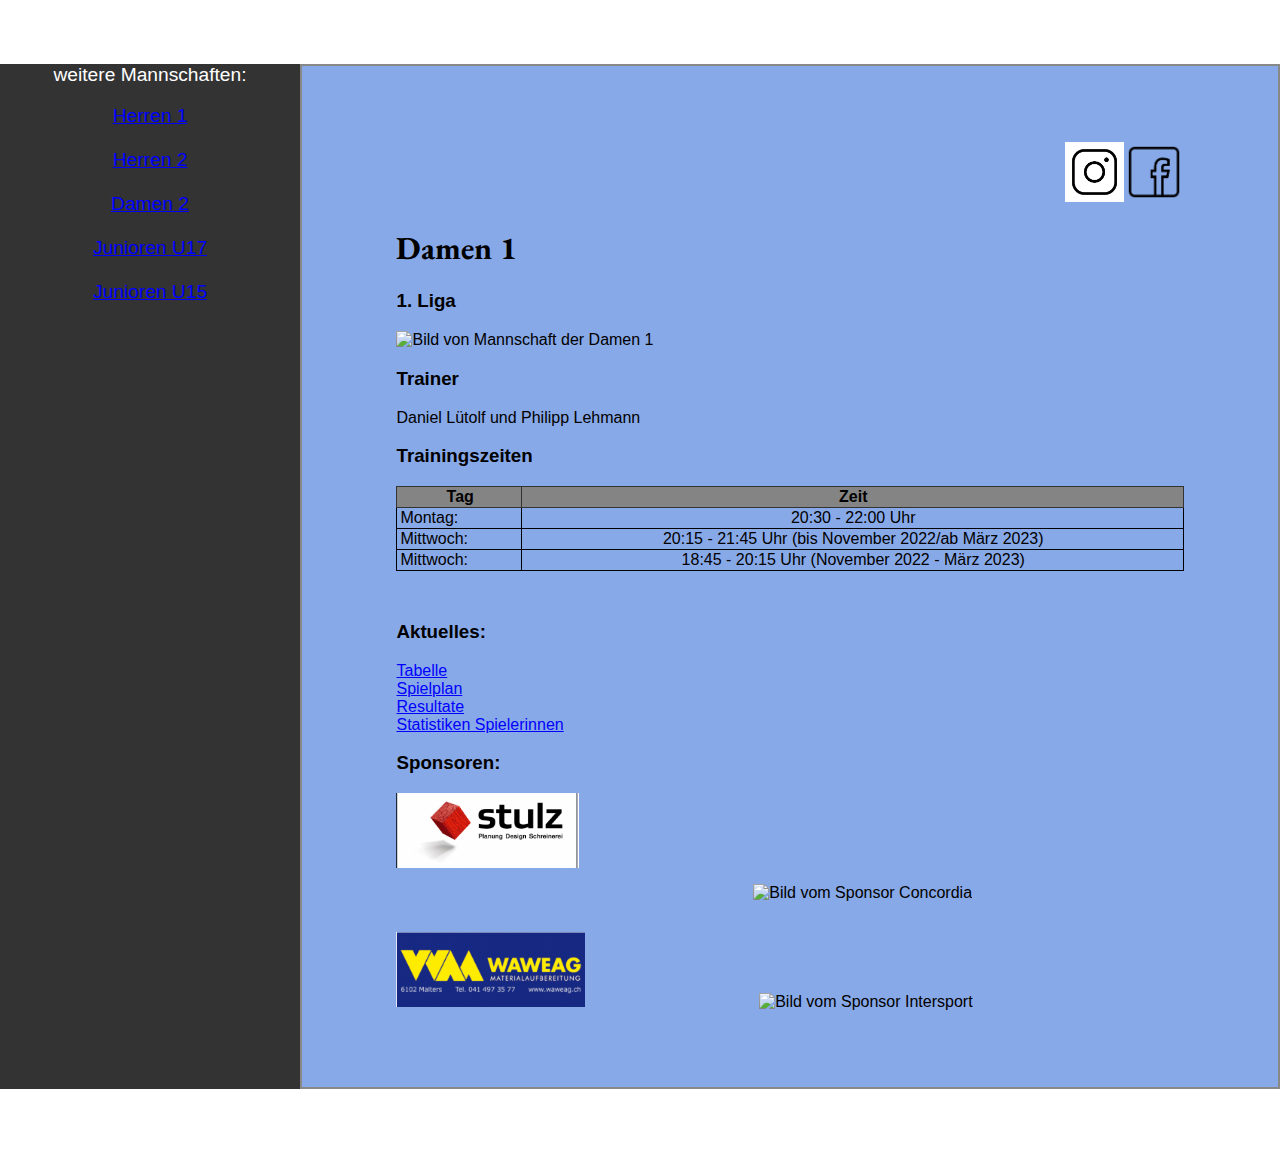
==== ProjektHCMSeite/Damen1/damen1.html @ 9aa6a727 "Teams sind gemacht" ====
<!DOCTYPE html>
<html lang="en">

<head>
    <meta charset="UTF-8">
    <meta http-equiv="X-UA-Compatible" content="IE=edge">
    <meta name="viewport" content="width=device-width, initial-scale=1.0">
    <link href="damen1.css" rel="stylesheet">
    <link rel="preconnect" href="https://fonts.googleapis.com">
    <link rel="preconnect" href="https://fonts.gstatic.com" crossorigin>
    <link href="https://fonts.googleapis.com/css2?family=EB+Garamond:ital,wght@0,400;1,500&family=Nabla&display=swap"
        rel="stylesheet">
    <title>Teams - Damen 1</title>
</head>

<body>
    <div class="container">
        <nav>weitere Mannschaften:
            <p>
                <a class="herren1" href="../Herren1/herren1.html">Herren 1</a> <br />
                    <br />
                <a class="herren2" href="../Herren2/herren2.html">Herren 2</a> <br />
                    <br />
                <a class="damen2" href="../Damen2/damen2.html">Damen 2</a> <br />
                    <br />
                <a class="juniorenu17" href="../JuniorenU17/juniorenu17.html">Junioren U17</a> <br />
                    <br />
                <a class="juniorenu15" href="../JuniorenU15/juniorenu15.html">Junioren U15</a> <br />
            </p>
        </nav>
        <div class="containerMain">
            <header>
                <div class="socials">
                    <a href="https://www.instagram.com/hcmalters/">
                        <img src="Download.png" alt="Instagram Link zu HC Malters"> </a>

                    <a href="https://www.facebook.com/hcmalters/">
                        <img src="facebook--v1.png" alt="Link zum Facebook des HC Malters">
                    </a>
                </div>

            </header>
            <main>
                <h1>Damen 1</h1>
                <h3>1. Liga</h2>

                    <img class="bild_damen1" src="https://www.hc-malters.ch/images/teams/2022/D1.jpg"
                        alt="Bild von Mannschaft der Damen 1">

                    <h3>Trainer</h3>
                    <p>Daniel Lütolf und Philipp Lehmann</p>

                    <h3>Trainingszeiten</h3>
                    <table>
                        <tr class="top_tabelle">
                            <th>Tag</th>
                            <th>Zeit</th>
                        </tr>
                        <tr>
                            <td>Montag:</td>
                            <td class="trainingszeiten">20:30 - 22:00 Uhr</td>
                        </tr>
                        <tr>
                            <td>Mittwoch:</td>
                            <td class="trainingszeiten">20:15 - 21:45 Uhr (bis November 2022/ab März 2023)</td>
                        </tr>
                        <tr>
                            <td>Mittwoch:</td>
                            <td class="trainingszeiten">18:45 - 20:15 Uhr (November 2022 - März 2023)</td>
                        </tr>
                    </table>

                    <h3>Aktuelles:</h3>

                    <a href="https://www.handball.ch/de/matchcenter/gruppen/14911#/table">Tabelle</a> 
                    <br />
                    <a href="https://www.handball.ch/de/matchcenter/gruppen/14911#/schedule">Spielplan</a>
                    <br />
                    <a href="https://www.handball.ch/de/matchcenter/gruppen/14911#/results">Resultate</a>
                    <br />
                    <a href="https://www.handball.ch/de/matchcenter/gruppen/14911#/stats">Statistiken Spielerinnen </a>
                    <br />
            </main>
            <footer>
                <h3>Sponsoren:</h3>

                <img class="stulz"src="Stulz.png" alt="Bild von dem Sponsor Stulz">

                <img class="concordia" src="https://www.concordia.ch/content/dam/concordia.ch/ueber-uns/Logo_CONCORDIA_RGB.jpg" alt="Bild vom Sponsor Concordia"> <br />

                <img class="waweag" src="waweag.png" alt="Bild vom Sponsor Wawe AG">

                <img class="intersport" src="https://intersportlachat.ch/wp-content/uploads/2021/06/intersport_lachat_m_Icon_lang_1500x375px-1024x256.png" alt="Bild vom Sponsor Intersport">
            </footer>
        </div>
    </div>
</body>
</html>
---- ProjektHCMSeite/Damen1/damen1.css ----
h1 {
    font-family: 'EB Garamond', serif;
}

img {
    max-width: 100%;
    height: auto;
}

body {
    font-family: Arial;
    margin: 5% auto;
}

.container{
    display: grid;
    grid-template-rows: auto;
    grid-template-columns: 300px auto;
}
.containerMain{
    border: #888888 solid 2px;
    height: auto;
    padding: 2cm 2.5cm;
    background-color: rgb(136, 169, 231);
}

nav{
    background-color: #333333;
    font-family: Arial;
    color: white;
    font-size: larger;
    text-align: center;
}

.socials {
    display: flex;
    margin-left: 85%;
}

.socials img {
    width: auto;
    height: 60px;
}

th {
    border: #333333 solid 1px;
    padding-left: 3px;

}

td {
    border: black solid 1px;
    padding-left: 3px;

}

table {
    border-collapse: collapse;
    width: 100%;
    margin-bottom: 50px;
}

.trainingszeiten {
    text-align: center;
}

.top_tabelle {
    background-color: rgb(132, 132, 132);

    margin-right: 0%;
    border: black solid 1px;
}

a:link {
    color: blue;
}

a:visited {
    color: rgb(65, 125, 247);
}

a:hover {
    color: darkblue;
}

.stulz {
    height: 75px;
    width: auto;
    margin-right: 170px;
    margin-bottom: 30px;
}

.concordia {
    height: 75px;
    width: auto;
    margin-right: 170px;
    margin-bottom: 30px;
}

.waweag {
    height: 75px;
    width: auto;
    margin-right: 170px;
}
.intersport {
    height: 75px;
    width: auto;
}
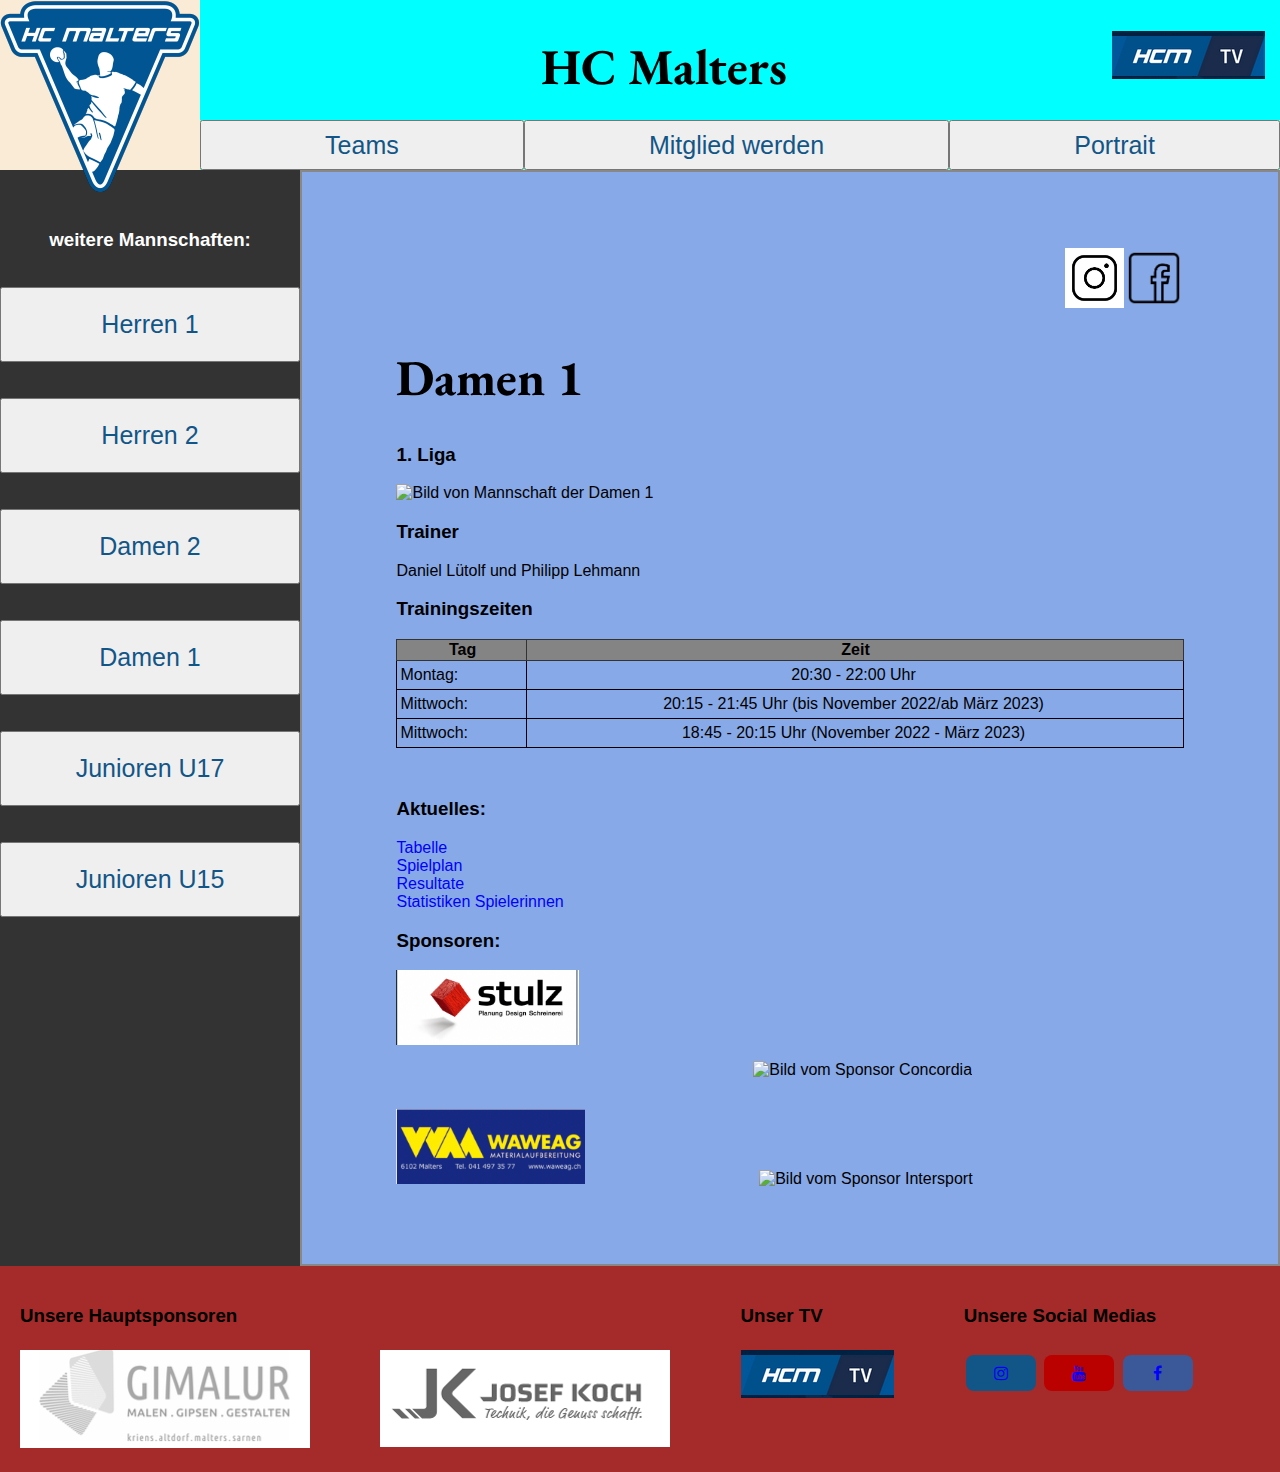
==== commit 7e03cb97: "alles verlinkt" ====
--- a/ProjektHCMSeite/Damen1/damen1.html
+++ b/ProjektHCMSeite/Damen1/damen1.html
@@ -5,6 +5,8 @@
     <meta charset="UTF-8">
     <meta http-equiv="X-UA-Compatible" content="IE=edge">
     <meta name="viewport" content="width=device-width, initial-scale=1.0">
+    <link rel="stylesheet" href="../hauptSeite/style.css">
+    <link rel="stylesheet" href="https://cdnjs.cloudflare.com/ajax/libs/font-awesome/4.7.0/css/font-awesome.min.css">
     <link href="damen1.css" rel="stylesheet">
     <link rel="preconnect" href="https://fonts.googleapis.com">
     <link rel="preconnect" href="https://fonts.gstatic.com" crossorigin>
@@ -14,19 +16,45 @@
 </head>
 
 <body>
+    <div class="headMain">
+        <div class="hcmLogo">
+            <a href="../hauptSeite/index.htm"><img src="../picture/HCM_Logo_blau_2019.png"
+                    alt="Dises HCM Logo dient dazu auf die Hauptseite zu springen"></a>
+        </div>
+        <div class="headContainer">
+            <Header class="placehcmLogo">
+
+            </Header>
+            <Header class="titlehcm">
+                <h1 class="titelHCM">HC Malters</h1>
+                <a href="https://arena.asport.tv/club/4234/hc-malters"><img
+                        src="../picture/Screenshot 2022-09-23 at 13.03.21.png" alt="Button zum TV" class="TVButton"></a>
+            </Header>
+            <nav class="mainNav">
+                <a href="../Herren1/herren1.html"><button class="sideBarButton">Teams</button></a>
+                <a href="../Herren1/herren1.html"><button class="sideBarButton">Mitglied werden</button></a>
+                <a href="../Herren1/herren1.html"><button class="sideBarButton">Portrait</button></a>
+
+            </nav>
+        </div>
+    </div>
     <div class="container">
-        <nav>weitere Mannschaften:
-            <p>
-                <a class="herren1" href="../Herren1/herren1.html">Herren 1</a> <br />
-                    <br />
-                <a class="herren2" href="../Herren2/herren2.html">Herren 2</a> <br />
-                    <br />
-                <a class="damen2" href="../Damen2/damen2.html">Damen 2</a> <br />
-                    <br />
-                <a class="juniorenu17" href="../JuniorenU17/juniorenu17.html">Junioren U17</a> <br />
-                    <br />
-                <a class="juniorenu15" href="../JuniorenU15/juniorenu15.html">Junioren U15</a> <br />
-            </p>
+
+        <nav class="navSideTitle" >
+            <h3 class="titleweiterManschaften">weitere Mannschaften:</h3> <br>
+            <div class="navSide">
+                <a class="herren1" href="../Herren1/herren1.html"><button class="sideBarButton side">Herren 1</button></a> <br />
+                <br />
+                <a class="herren2" href="../Herren2/herren2.html"><button class="sideBarButton side">Herren 2</button></a> <br />
+                <br />
+                <a class="damen2" href="../Damen2/damen2.html"><button class="sideBarButton side">Damen 2</button></a> <br />
+                <br />
+                <a class="damen1" href="../Damen1/damen1.html"><button class="sideBarButton side">Damen 1</button></a> <br />
+                <br />
+                <a class="juniorenu17" href="../JuniorenU17/juniorenu17.html"><button class="sideBarButton side">Junioren U17</button></a> <br />
+                <br />
+                <a class="juniorenu15" href="../JuniorenU15/juniorenu15.html"><button class="sideBarButton side">Junioren U15</button></a> <br />
+            </div>
         </nav>
         <div class="containerMain">
             <header>
@@ -72,7 +100,7 @@
 
                     <h3>Aktuelles:</h3>
 
-                    <a href="https://www.handball.ch/de/matchcenter/gruppen/14911#/table">Tabelle</a> 
+                    <a href="https://www.handball.ch/de/matchcenter/gruppen/14911#/table">Tabelle</a>
                     <br />
                     <a href="https://www.handball.ch/de/matchcenter/gruppen/14911#/schedule">Spielplan</a>
                     <br />
@@ -84,15 +112,35 @@
             <footer>
                 <h3>Sponsoren:</h3>
 
-                <img class="stulz"src="Stulz.png" alt="Bild von dem Sponsor Stulz">
+                <img class="stulz" src="Stulz.png" alt="Bild von dem Sponsor Stulz">
 
-                <img class="concordia" src="https://www.concordia.ch/content/dam/concordia.ch/ueber-uns/Logo_CONCORDIA_RGB.jpg" alt="Bild vom Sponsor Concordia"> <br />
+                <img class="concordia"
+                    src="https://www.concordia.ch/content/dam/concordia.ch/ueber-uns/Logo_CONCORDIA_RGB.jpg"
+                    alt="Bild vom Sponsor Concordia"> <br />
 
                 <img class="waweag" src="waweag.png" alt="Bild vom Sponsor Wawe AG">
 
-                <img class="intersport" src="https://intersportlachat.ch/wp-content/uploads/2021/06/intersport_lachat_m_Icon_lang_1500x375px-1024x256.png" alt="Bild vom Sponsor Intersport">
+                <img class="intersport"
+                    src="https://intersportlachat.ch/wp-content/uploads/2021/06/intersport_lachat_m_Icon_lang_1500x375px-1024x256.png"
+                    alt="Bild vom Sponsor Intersport">
             </footer>
         </div>
     </div>
+    <footer>
+        <div class="containerFooter">
+            <h3 class="h3Sponsoren">Unsere Hauptsponsoren</h3>
+            <h3>Unser TV</h3>
+            <h3>Unsere Social Medias</h3>
+            <a href="https://gimalur.ch/"><img src="../picture/Gimalur.png" alt="Button zum Sponsor gimalur" class="GimalurButton"></a>
+            <a href="https://josefkoch.ch/"><img src="../picture/JosefKoch.png" alt="Button zum Sponsor Josef Koch" class="josefKochclass"></a>
+            <a href="https://arena.asport.tv/club/4234/hc-malters"><img src="../picture/Screenshot 2022-09-23 at 13.03.21.png" alt="Button zum TV" class="TVButtonBottom"></a>
+            <div>
+                <a href="https://www.instagram.com/hcmalters/?hl=de" class="fa fa-instagram"></a>
+                <a href="https://www.youtube.com/channel/UCrx8Rqo6ZttuCVSozsCWORA" class="fa fa-youtube"></a>
+                <a href="https://www.facebook.com/hcmalters/" class="fa fa-facebook"></a>
+            </div>
+        </div>
+    </footer>
 </body>
+
 </html>--- a/ProjektHCMSeite/hauptSeite/style.css
+++ b/ProjektHCMSeite/hauptSeite/style.css
@@ -0,0 +1,221 @@
+.bodyContainer{
+    display: grid;
+    grid-template-columns: 200px auto 400px;
+    grid-template-rows: 120px 50px auto auto 220px;
+    
+    position: relative;
+    z-index: 1;
+    margin: 5 auto;
+}
+.placehcmLogo{
+    grid-row: 1/3;
+    background-color:antiquewhite;
+    border: 2px;
+}
+.titlehcm{
+    grid-row: 1/2;
+    grid-column: 2 / 4;
+    background-color:aqua;
+    border: 2px;
+    display: flex;
+    text-align: center;
+    
+}
+.titelHCM{
+    flex-grow: 2;
+}
+.TVButton{
+    margin-top: 20%;
+    margin-left: -20%;
+    flex-grow: 1.5;
+}
+.mainNav{
+    
+    grid-column: 2 / 4;
+    background-color:aquamarine;
+    border: 2px;
+}
+.mainMain{
+    grid-row: 3/4;
+    grid-column: 1 / 4;
+    background-color:bisque;
+    border: 2px;
+}
+aside{ 
+    background-color:chocolate;
+}
+article{
+    
+    grid-column: 1/3;
+    background-color:blue;
+    border: 2px;
+}
+main{
+    grid-column: 1/4;
+}
+footer{
+    
+    grid-column: 1/4;
+    
+}
+h1{
+    font-size: 50px;
+}
+.hcmLogo{
+    
+    z-index: 2;
+    position: absolute;
+    top: 20;
+    left: 20;
+}
+.mySlides,.image1,.image2,.image3,.image4{
+    margin:5px auto;
+    border-radius: 8px;
+}
+.News{
+    display: grid;
+    grid-template-columns: auto auto auto auto;
+    grid-template-rows: auto auto auto auto auto auto auto;
+    gap: 5px;
+}
+.New{
+    background-color:aquamarine;
+    padding: 10px;
+    border-radius:8px;
+}
+.New1{
+    grid-row: 1/2;
+    grid-column: 1/3;
+}
+.New2{
+    grid-row: 1/2;
+    grid-column: 3/5;
+}
+.New3{
+    grid-row: 2/3;
+    grid-column: 1/3;
+}
+.New4{
+    grid-row: 2/3;
+    grid-column: 3/5;
+}
+.New5{
+    grid-row: 3/4;
+    grid-column: 1/3;
+}
+.New6{
+    grid-row: 3/4;
+    grid-column: 3/5;
+}
+td{
+    padding: 5px;
+}
+table{
+    width: 100%;
+}
+.aktuellespiele, .letzteResultate, .nachsteSpiele{
+    background-color:aquamarine;
+    padding: 10px;
+    border-radius:8px;
+    margin-bottom: 15px;
+}
+aside,article{
+    padding: 20px;
+}
+a{
+    text-decoration: none;
+    
+}
+.containerFooter{
+    background-color:brown;
+    border: 2px;
+    padding: 20px;
+    display: grid;
+    grid-template-columns: auto auto auto auto;
+    grid-template-rows: auto auto;
+    gap: 5px;
+}
+.h3Sponsoren{
+    grid-column: 1/3;
+}
+.fa-instagram {
+    
+    border-radius:8px;
+    background: #125688;
+    color: white;
+  }
+.fa-youtube {
+    
+    border-radius:8px;
+    background: #bb0000;
+    color: white;
+  }
+.fa-facebook {
+    
+    border-radius:8px;
+    background: #3B5998;
+    color: white;
+  }
+  .fa {
+    padding: 10px;
+    font-size: 30px;
+    width: 50px;
+    text-align: center;
+    text-decoration: none;
+    margin: 5px 2px;
+  }
+  .sideBarButton{
+    color:#125688;
+    width: 100%;
+    height: 100%;
+    display: block;
+    font-size: 25px;
+  }
+  .sideBarButton.side{
+    height: 75px;
+  }
+  nav{
+    display: grid;
+    grid-template-columns: auto auto auto;
+  }
+  .bodyTeam{
+    display: grid;
+    grid-template-rows: auto auto auto;
+    position: relative;
+    z-index: 1;
+    margin: 5 auto;
+  }
+  .navSide{
+
+    background-color: #333333;
+    font-family: Arial;
+    color: white;
+    text-align: center;
+    display: grid;
+    grid-template-rows: auto auto auto auto auto auto auto;
+}
+.navSideTitle{
+    padding-top: 40px;
+    background-color: #333333;
+    font-family: Arial;
+    color: white;
+    text-align: center;
+    display: flex;
+    flex-direction: column;
+}
+body {
+    font-family: Arial;
+    margin: 5% auto;
+}
+h1 {
+    font-family: 'EB Garamond', serif;
+}
+body{
+    margin: 0px;
+    padding: 0px;
+}
+.headContainer{
+    display: grid;
+    grid-template-columns: 200px auto ;
+    grid-template-rows: 120px 50px ;
+}
--- a/ProjektHCMSeite/Damen1/damen1.css
+++ b/ProjektHCMSeite/Damen1/damen1.css
@@ -1,17 +1,12 @@
 
-h1 {
-    font-family: 'EB Garamond', serif;
-}
+
 
 img {
     max-width: 100%;
     height: auto;
 }
 
-body {
-    font-family: Arial;
-    margin: 5% auto;
-}
+
 
 .container{
     display: grid;
@@ -23,14 +18,6 @@
     height: auto;
     padding: 2cm 2.5cm;
     background-color: rgb(136, 169, 231);
-}
-
-nav{
-    background-color: #333333;
-    font-family: Arial;
-    color: white;
-    font-size: larger;
-    text-align: center;
 }
 
 .socials {
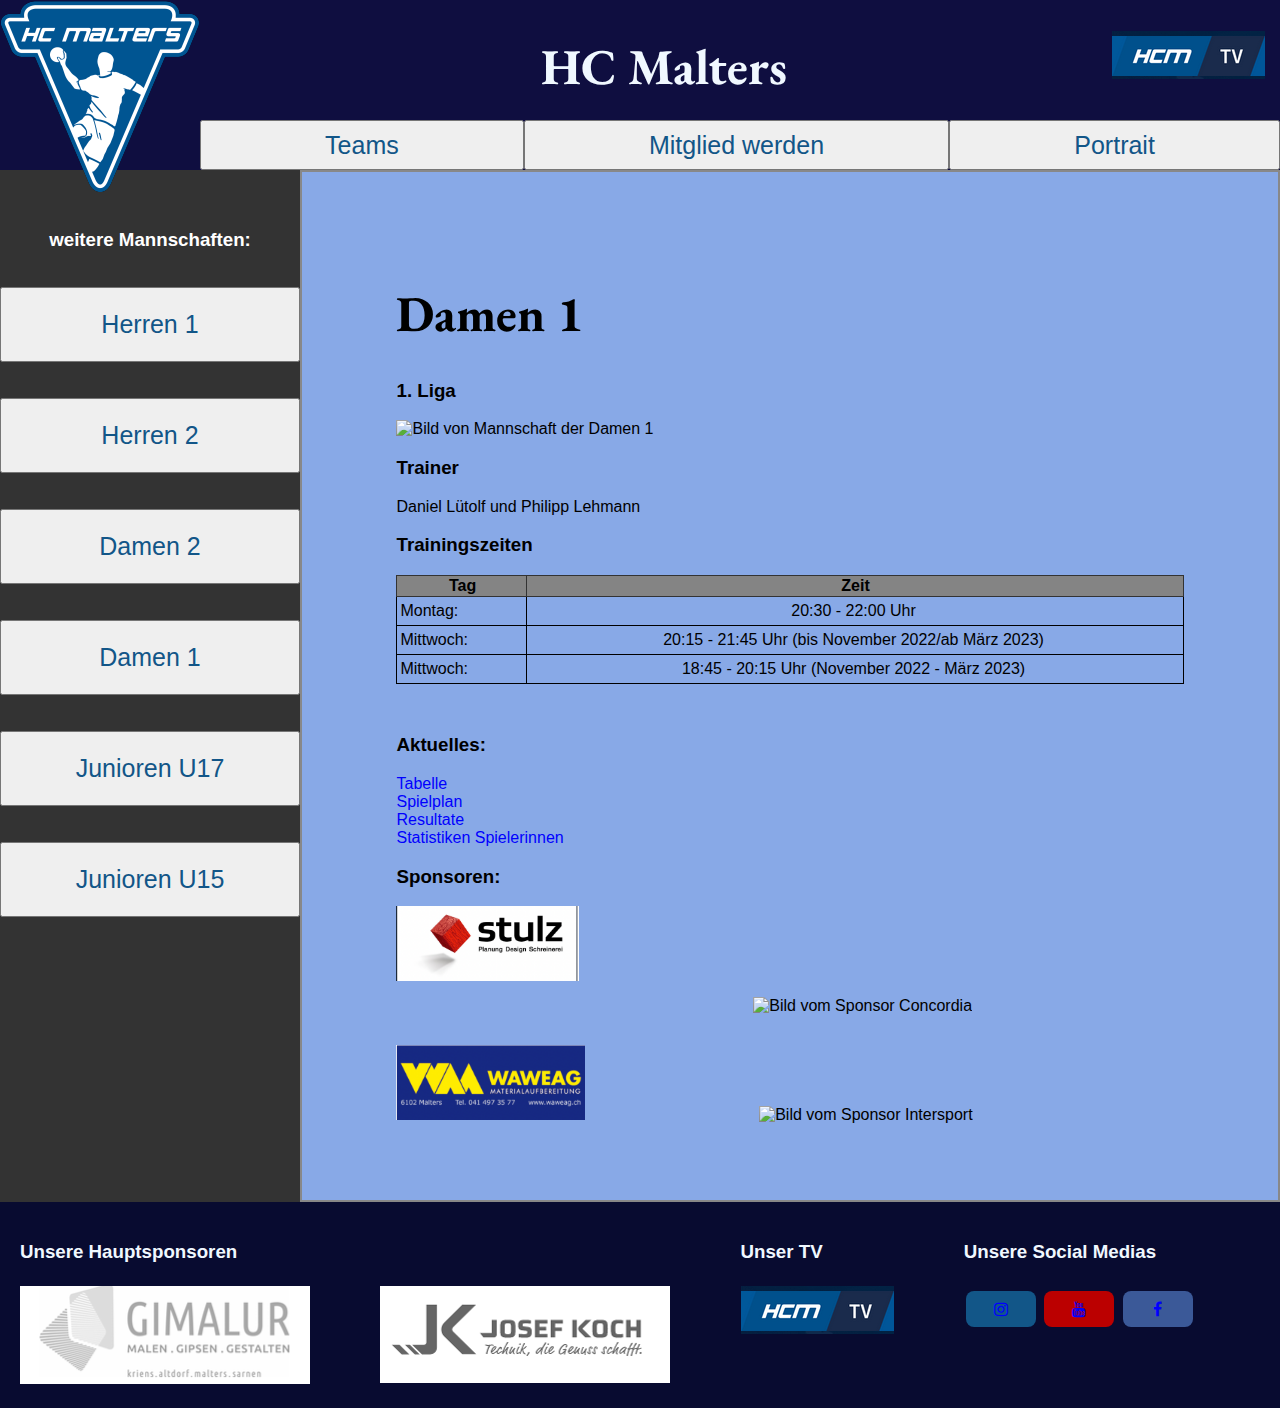
==== commit 5c2c69a0: "Style angepasst" ====
--- a/ProjektHCMSeite/Damen1/damen1.html
+++ b/ProjektHCMSeite/Damen1/damen1.html
@@ -58,18 +58,11 @@
         </nav>
         <div class="containerMain">
             <header>
-                <div class="socials">
-                    <a href="https://www.instagram.com/hcmalters/">
-                        <img src="Download.png" alt="Instagram Link zu HC Malters"> </a>
-
-                    <a href="https://www.facebook.com/hcmalters/">
-                        <img src="facebook--v1.png" alt="Link zum Facebook des HC Malters">
-                    </a>
-                </div>
+                <h1>Damen 1</h1>
 
             </header>
             <main>
-                <h1>Damen 1</h1>
+                
                 <h3>1. Liga</h2>
 
                     <img class="bild_damen1" src="https://www.hc-malters.ch/images/teams/2022/D1.jpg"
--- a/ProjektHCMSeite/hauptSeite/style.css
+++ b/ProjektHCMSeite/hauptSeite/style.css
@@ -9,13 +9,13 @@
 }
 .placehcmLogo{
     grid-row: 1/3;
-    background-color:antiquewhite;
+    background-color:rgb(15, 14, 64);
     border: 2px;
 }
 .titlehcm{
     grid-row: 1/2;
     grid-column: 2 / 4;
-    background-color:aqua;
+    background-color:rgb(15, 14, 64);
     border: 2px;
     display: flex;
     text-align: center;
@@ -23,6 +23,7 @@
 }
 .titelHCM{
     flex-grow: 2;
+    color:aliceblue;
 }
 .TVButton{
     margin-top: 20%;
@@ -32,22 +33,22 @@
 .mainNav{
     
     grid-column: 2 / 4;
-    background-color:aquamarine;
+    background-color:rgb(15, 14, 64);
     border: 2px;
 }
 .mainMain{
     grid-row: 3/4;
     grid-column: 1 / 4;
-    background-color:bisque;
+    background-color:rgb(15, 14, 64);
     border: 2px;
 }
 aside{ 
-    background-color:chocolate;
+    background-color:rgb(65, 125, 247);
 }
 article{
     
     grid-column: 1/3;
-    background-color:blue;
+    background-color:rgb(65, 125, 247);
     border: 2px;
 }
 main{
@@ -65,8 +66,8 @@
     
     z-index: 2;
     position: absolute;
-    top: 20;
-    left: 20;
+    top: 30;
+    left: 30;
 }
 .mySlides,.image1,.image2,.image3,.image4{
     margin:5px auto;
@@ -79,7 +80,8 @@
     gap: 5px;
 }
 .New{
-    background-color:aquamarine;
+    color:aliceblue;
+    background-color:rgb(15, 14, 64);
     padding: 10px;
     border-radius:8px;
 }
@@ -114,7 +116,8 @@
     width: 100%;
 }
 .aktuellespiele, .letzteResultate, .nachsteSpiele{
-    background-color:aquamarine;
+    color:aliceblue;
+    background-color:rgb(15, 14, 64);
     padding: 10px;
     border-radius:8px;
     margin-bottom: 15px;
@@ -127,7 +130,7 @@
     
 }
 .containerFooter{
-    background-color:brown;
+    background-color:rgb(8, 11, 48);
     border: 2px;
     padding: 20px;
     display: grid;
@@ -219,3 +222,15 @@
     grid-template-columns: 200px auto ;
     grid-template-rows: 120px 50px ;
 }
+.containerFooter{
+    color:aliceblue;
+}
+.videoButton{
+    color: aliceblue;
+    background-color:rgb(8, 11, 48);
+    width: 100%;
+    height: 100%;
+    display: block;
+    font-size: 15px;
+  }
+  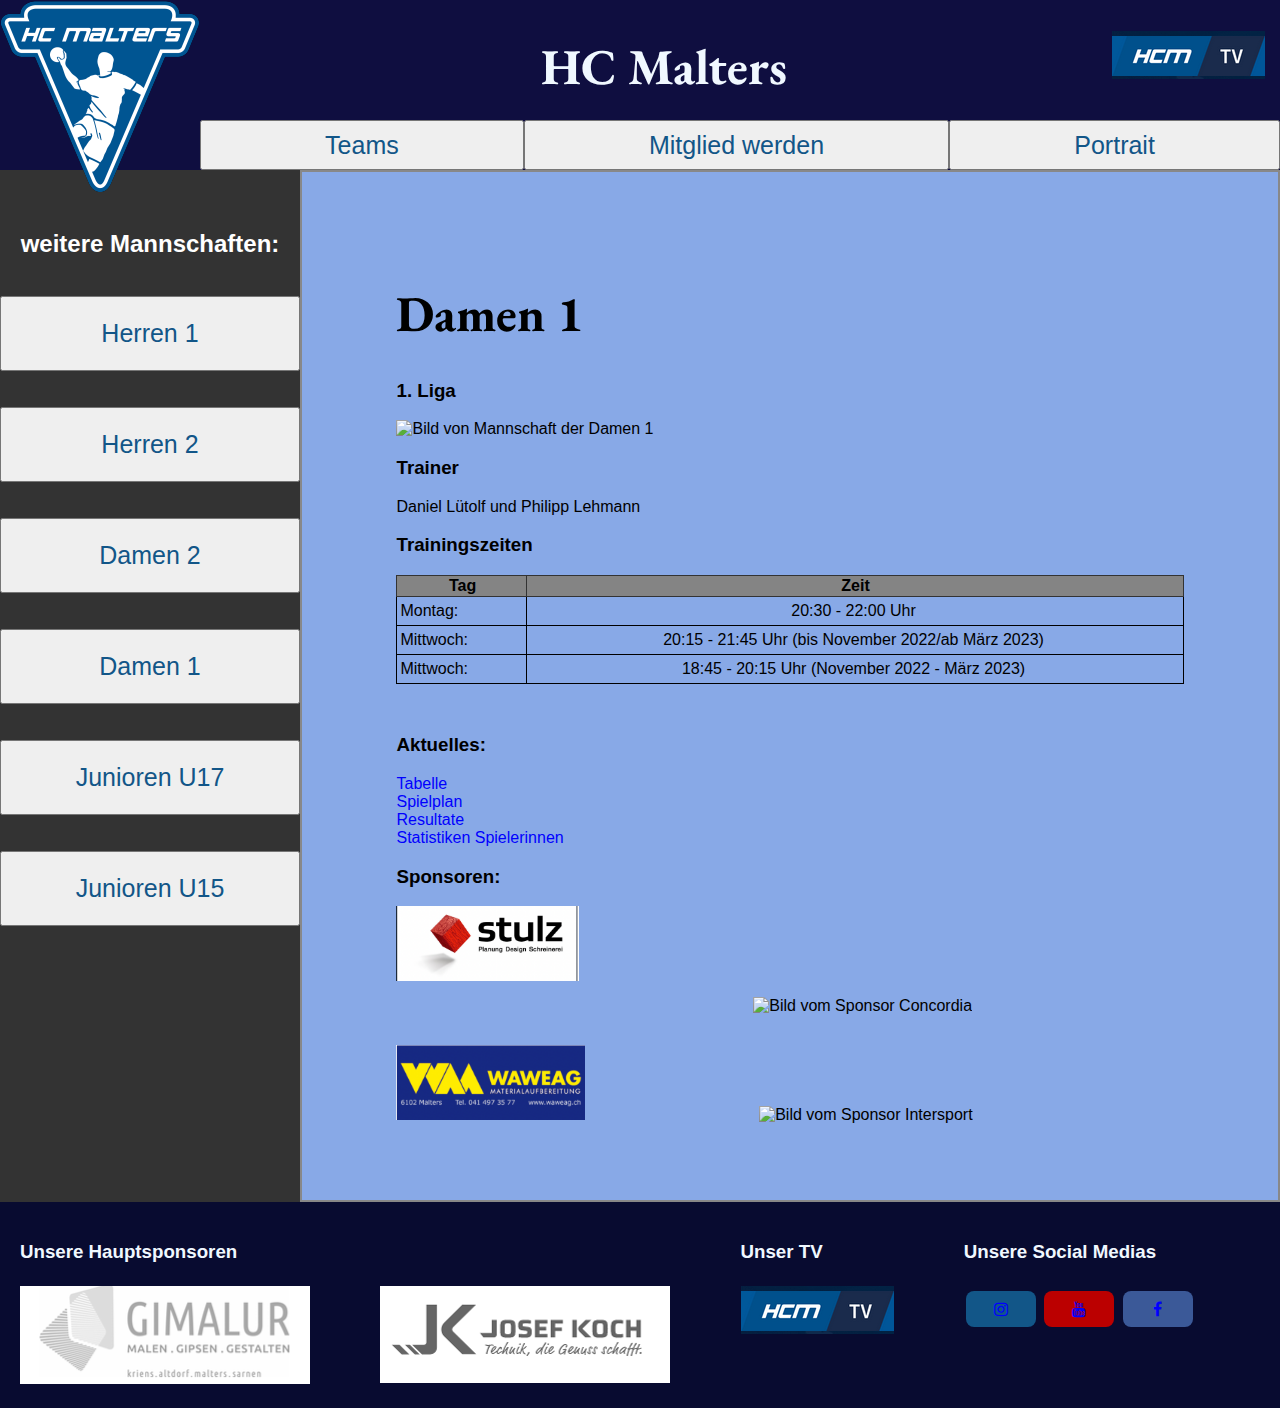
==== commit 8bc4460f: "Farben angepasst" ====
--- a/ProjektHCMSeite/Damen1/damen1.html
+++ b/ProjektHCMSeite/Damen1/damen1.html
@@ -41,7 +41,7 @@
     <div class="container">
 
         <nav class="navSideTitle" >
-            <h3 class="titleweiterManschaften">weitere Mannschaften:</h3> <br>
+            <h2 class="titleweiterManschaften">weitere Mannschaften:</h2> <br>
             <div class="navSide">
                 <a class="herren1" href="../Herren1/herren1.html"><button class="sideBarButton side">Herren 1</button></a> <br />
                 <br />
@@ -63,7 +63,7 @@
             </header>
             <main>
                 
-                <h3>1. Liga</h2>
+                <h3>1. Liga</h3>
 
                     <img class="bild_damen1" src="https://www.hc-malters.ch/images/teams/2022/D1.jpg"
                         alt="Bild von Mannschaft der Damen 1">
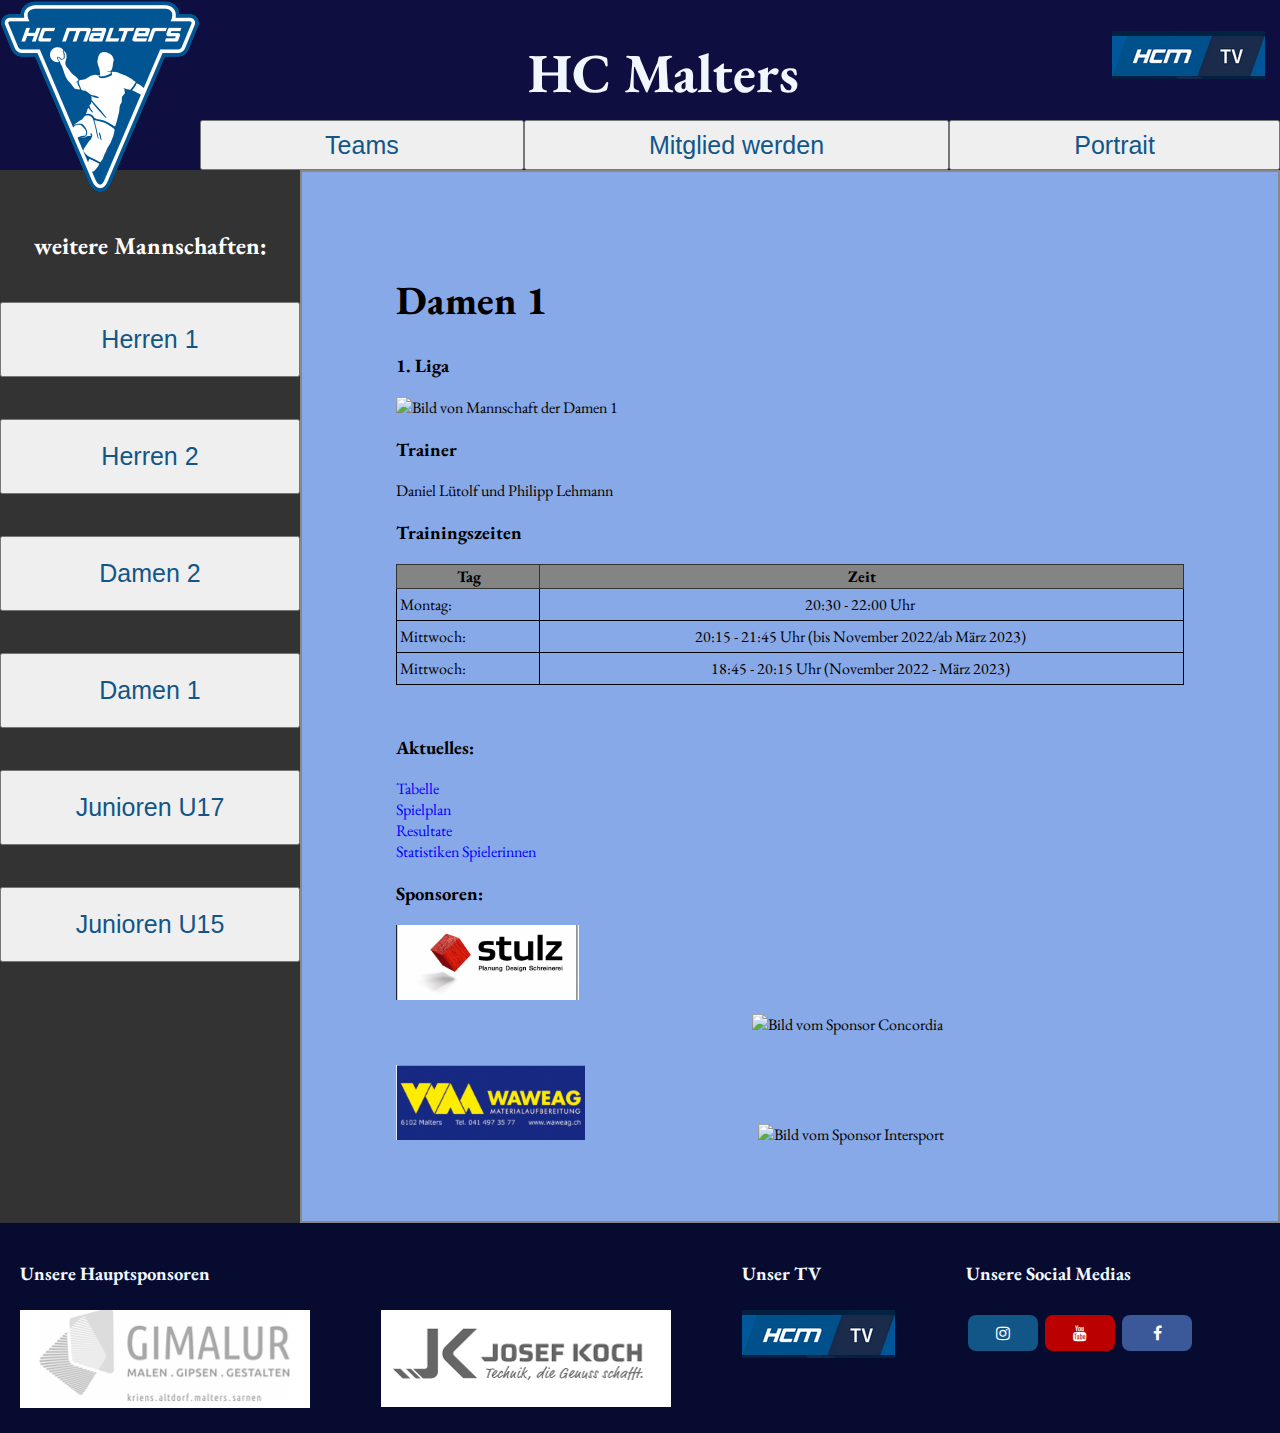
==== commit 72c1e4b2: "Alles hat jetzt ein footer/header" ====
--- a/ProjektHCMSeite/Damen1/damen1.html
+++ b/ProjektHCMSeite/Damen1/damen1.html
@@ -8,6 +8,7 @@
     <link rel="stylesheet" href="../hauptSeite/style.css">
     <link rel="stylesheet" href="https://cdnjs.cloudflare.com/ajax/libs/font-awesome/4.7.0/css/font-awesome.min.css">
     <link href="damen1.css" rel="stylesheet">
+    <link rel="icon" href="../picture/HCM_Logo_blau_2019.png" type="image/x-icon">
     <link rel="preconnect" href="https://fonts.googleapis.com">
     <link rel="preconnect" href="https://fonts.gstatic.com" crossorigin>
     <link href="https://fonts.googleapis.com/css2?family=EB+Garamond:ital,wght@0,400;1,500&family=Nabla&display=swap"
@@ -32,8 +33,8 @@
             </Header>
             <nav class="mainNav">
                 <a href="../Herren1/herren1.html"><button class="sideBarButton">Teams</button></a>
-                <a href="../Herren1/herren1.html"><button class="sideBarButton">Mitglied werden</button></a>
-                <a href="../Herren1/herren1.html"><button class="sideBarButton">Portrait</button></a>
+                <a href="../MitgliedWerden/mitgliedwerden.html"><button class="sideBarButton">Mitglied werden</button></a> 
+                <a href="../Portrait/portrait.html"><button class="sideBarButton">Portrait</button></a> 
 
             </nav>
         </div>
--- a/ProjektHCMSeite/hauptSeite/style.css
+++ b/ProjektHCMSeite/hauptSeite/style.css
@@ -22,6 +22,7 @@
     
 }
 .titelHCM{
+    font-size: 55px;
     flex-grow: 2;
     color:aliceblue;
 }
@@ -60,7 +61,7 @@
     
 }
 h1{
-    font-size: 50px;
+    font-size: 40px;
 }
 .hcmLogo{
     
@@ -70,6 +71,7 @@
     left: 30;
 }
 .mySlides,.image1,.image2,.image3,.image4{
+    font-family: 'EB Garamond', serif;
     margin:5px auto;
     border-radius: 8px;
 }
@@ -167,6 +169,12 @@
     text-decoration: none;
     margin: 5px 2px;
   }
+  .fa:link{
+    color: white;
+  }
+  .fa:visited {
+    color: white;
+}
   .sideBarButton{
     color:#125688;
     width: 100%;
@@ -178,10 +186,12 @@
     height: 75px;
   }
   nav{
+    font-family: 'EB Garamond', serif;
     display: grid;
     grid-template-columns: auto auto auto;
   }
   .bodyTeam{
+    font-family: 'EB Garamond', serif;
     display: grid;
     grid-template-rows: auto auto auto;
     position: relative;
@@ -189,9 +199,8 @@
     margin: 5 auto;
   }
   .navSide{
-
+    font-family: 'EB Garamond', serif;
     background-color: #333333;
-    font-family: Arial;
     color: white;
     text-align: center;
     display: grid;
@@ -200,14 +209,13 @@
 .navSideTitle{
     padding-top: 40px;
     background-color: #333333;
-    font-family: Arial;
     color: white;
     text-align: center;
     display: flex;
     flex-direction: column;
 }
 body {
-    font-family: Arial;
+    font-family: 'EB Garamond', serif;
     margin: 5% auto;
 }
 h1 {
@@ -233,4 +241,3 @@
     display: block;
     font-size: 15px;
   }
-  